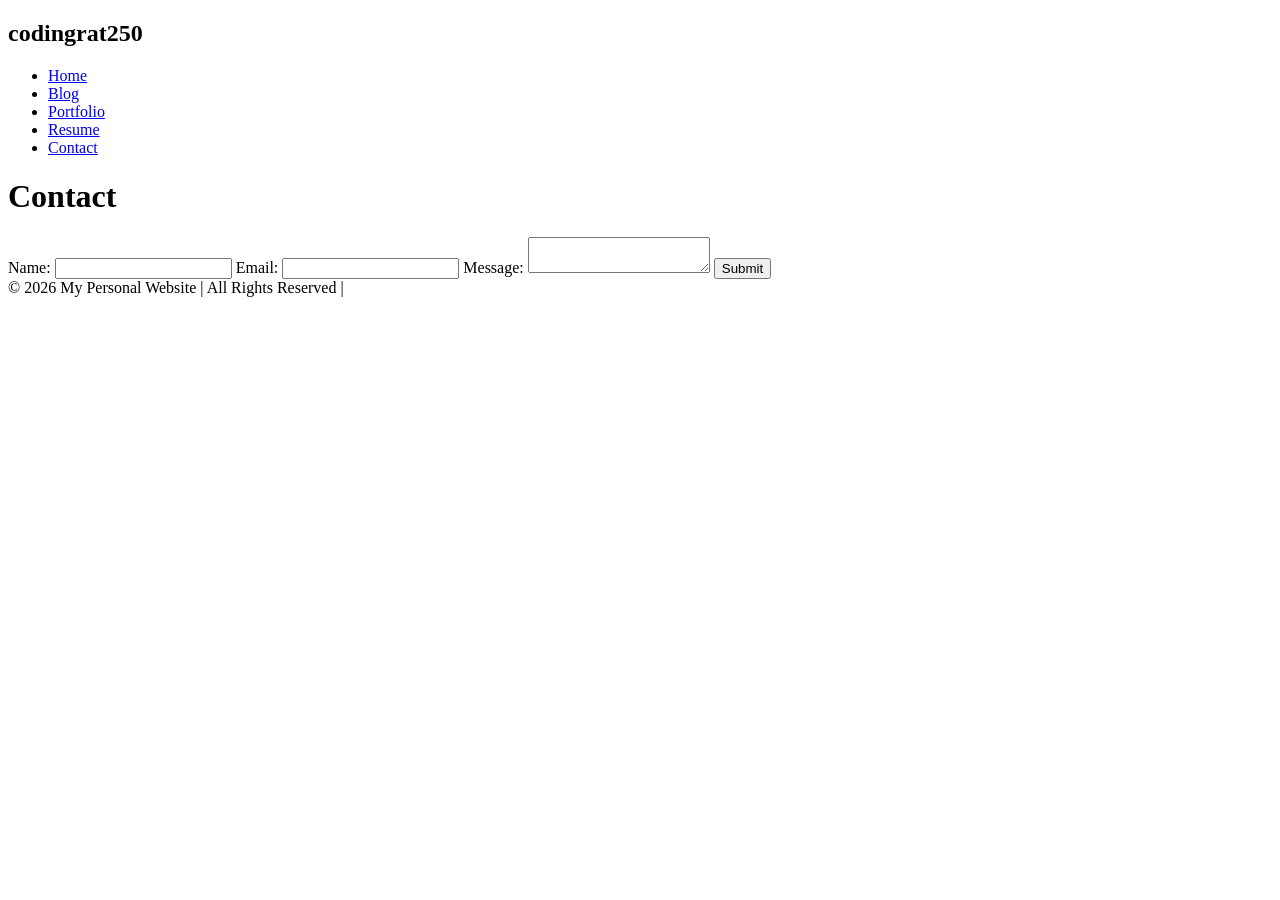
==== contact.html @ 61249adf "Update website and add project image" ====
<!DOCTYPE html>
<html>
  <head>
    <title>Personal Website</title>
  </head>

  <body>
    <nav class="navbar">
      <h1 class="logo">codingrat250</h1>
      <ul class="nav-list">
        <li><a href="index.html">Home</a></li>
        <li><a href="blog.html">Blog</a></li>
        <li><a href="portfolio.html">Portfolio</a></li>
        <li><a href="resume.html">Resume</a></li>
        <li><a href="contact.html">Contact</a></li>
      </ul>
    </nav>

    <main>
      <h1 class="page-title">Contact</h1>

      <div class="about">
        <div class="about-image"></div>
        </div>

        <div class="about-text"></div>

      <form id="contact-form">
        <label for="name">Name:</label>
        <input type="text" id="name" name="name" required>

        <label for="email">Email:</label>
        <input type="email" id="email" name="email" required>

        <label for="message">Message:</label>
        <textarea id="message" name="message" required></textarea>

        <input type="submit">
      </form>
    </main>

    <footer class="footer">
      © 2026 My Personal Website | All Rights Reserved |
    </footer>
  </body>
</html>
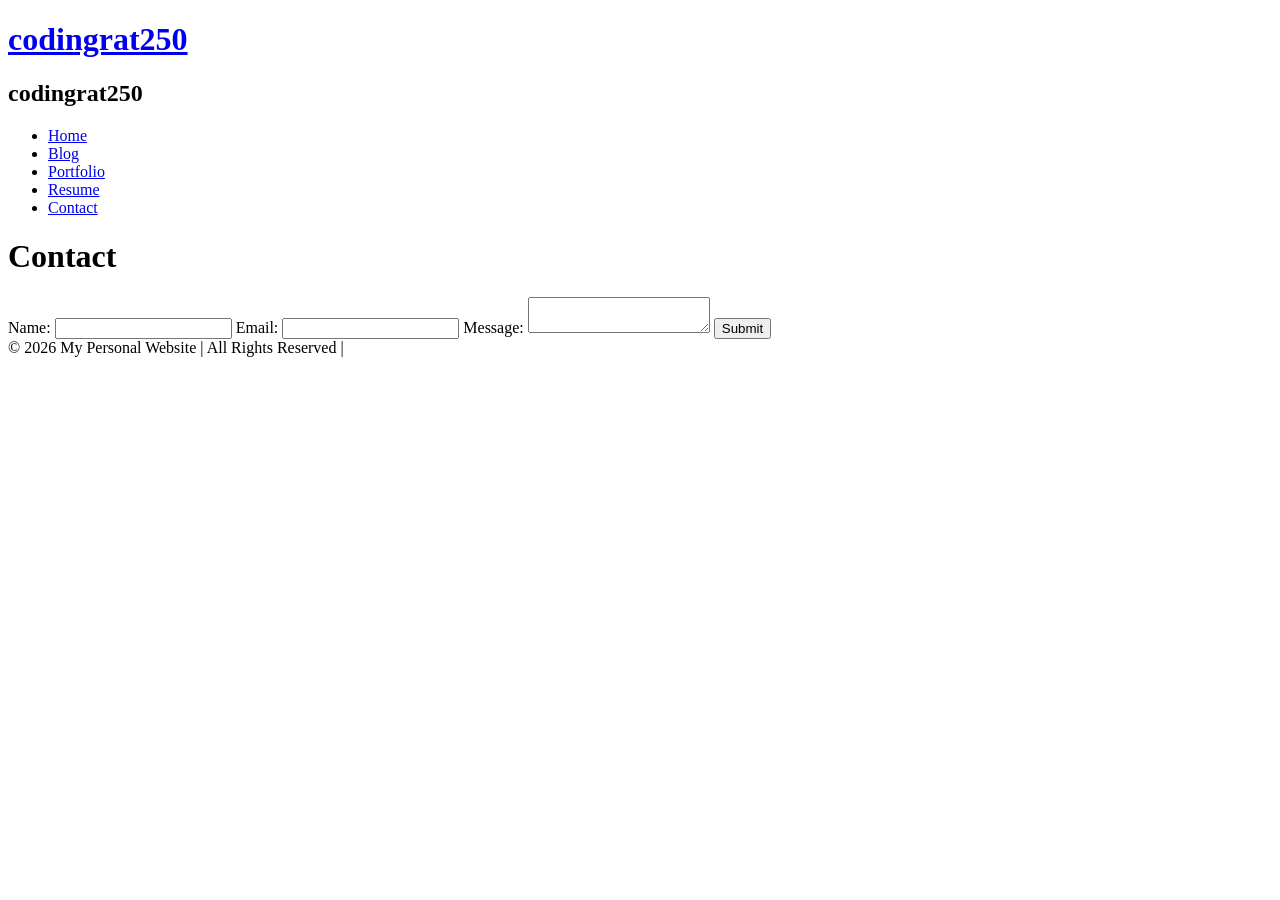
==== commit c6180b44: "added contact portfolio" ====
--- a/contact.html
+++ b/contact.html
@@ -2,6 +2,7 @@
 <html>
   <head>
     <title>Personal Website</title>
+     <h1 class="logo"><a href="index.html">codingrat250</a></h1>
   </head>
 
   <body>
